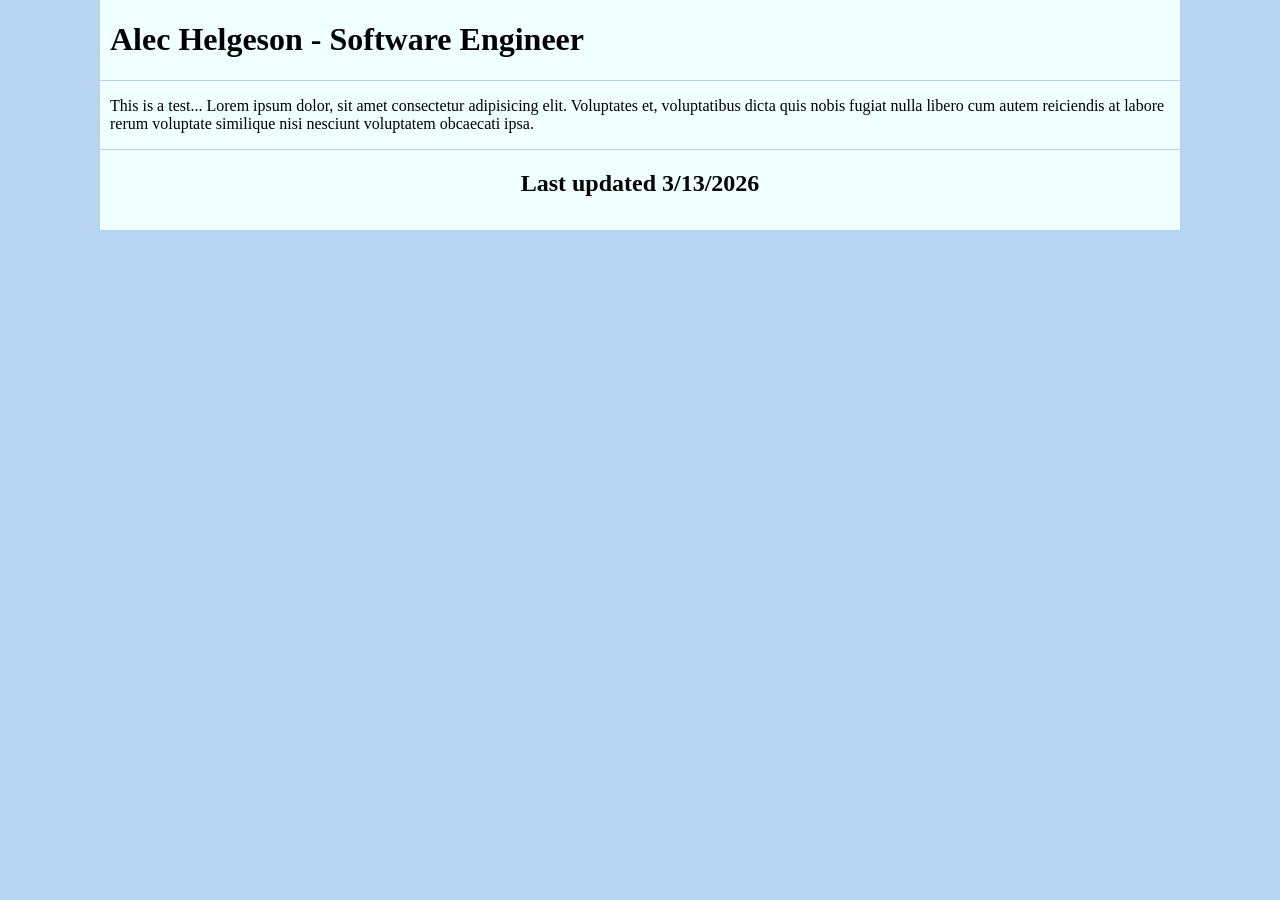
==== index.html @ 98a3f517 "Initial Commit - Created Template Webpage" ====
<!doctype html>
<html>
    <head>
        <link rel="stylesheet" href="styles.css" />
    </head>
    <body>
        <div class="content">
            <div class="header">
                <h1>Alec Helgeson - Software Engineer</h1>
            </div>
            <div class="page">
                <p>
                    This is a test... Lorem ipsum dolor, sit amet consectetur
                    adipisicing
                    elit. Voluptates et, voluptatibus dicta quis nobis fugiat nulla
                    libero
                    cum autem reiciendis at labore rerum voluptate similique nisi
                    nesciunt
                    voluptatem obcaecati ipsa.
                </p>
            </div>
            <div class="footer">
                <h2>Last updated 3/13/2026</h2>
            </div>
        </div>
    </body>
</html>
---- styles.css ----
body{
    display: flex;
    justify-content: center;
    width: 100%;
    background-color: rgb(183, 212, 241);
    padding: 0;
    margin: 0;
}
.content{
    display: grid;
    grid-template-columns: auto;
    grid-template-rows: 1fr auto 1fr;
    row-gap: 1px;
    min-width: 840px;
    max-width: 1080px;
}
.header{
    background-color: azure;
    padding: 0 10px 0 10px;
}
.page{
    background-color: azure;
    padding: 0 10px 0 10px;
}
.footer{
    display: flex;
    justify-content: center;
    background-color: azure;
    padding: 0 10px 0 10px;
}
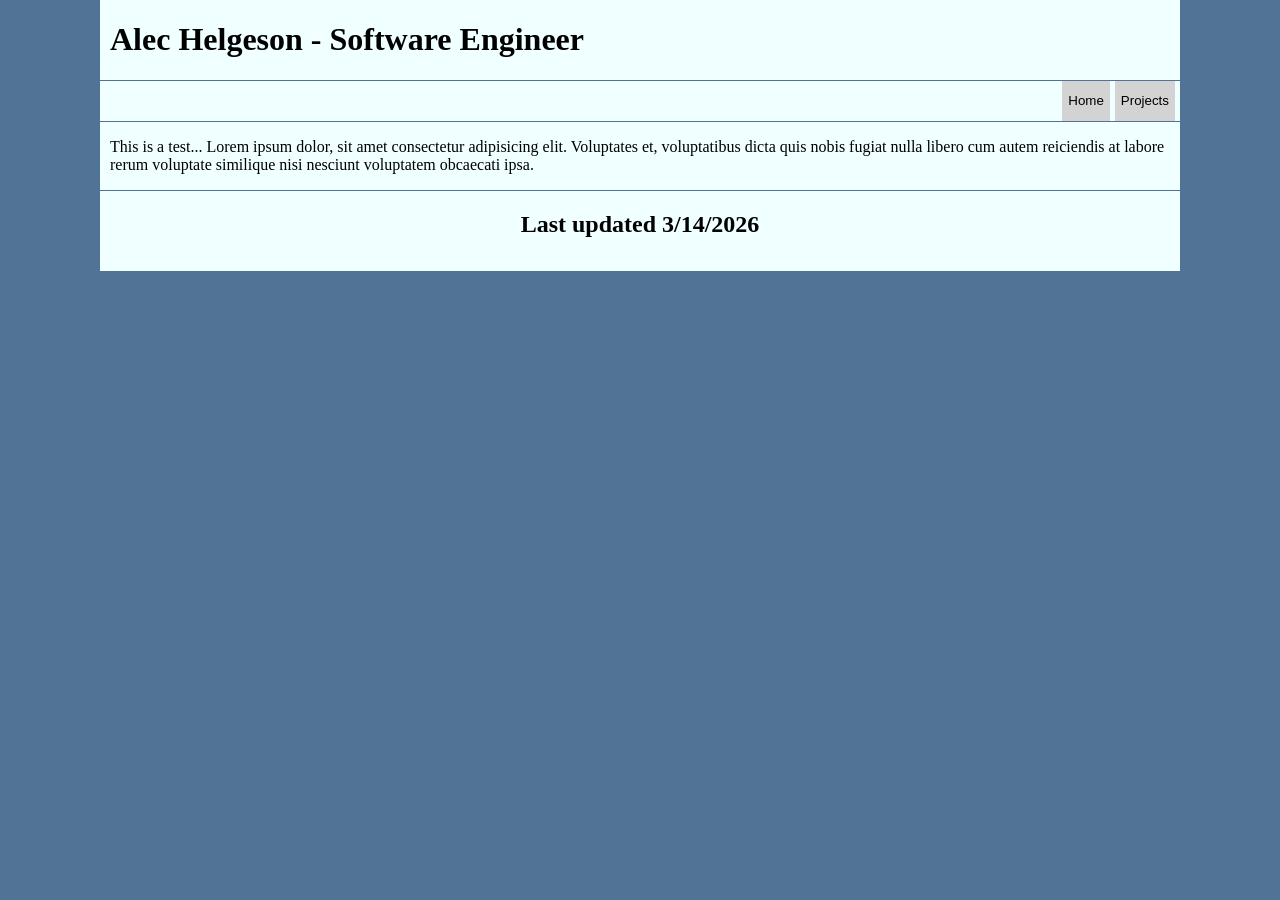
==== commit 373602fa: "Basic Nav-Bar Setup" ====
--- a/index.html
+++ b/index.html
@@ -7,6 +7,10 @@
         <div class="content">
             <div class="header">
                 <h1>Alec Helgeson - Software Engineer</h1>
+            </div>
+            <div class="nav-bar">
+                <button class="nav-button">Projects</button>
+                <button class="nav-button">Home</button>
             </div>
             <div class="page">
                 <p>
@@ -20,7 +24,7 @@
                 </p>
             </div>
             <div class="footer">
-                <h2>Last updated 3/13/2026</h2>
+                <h2>Last updated 3/14/2026</h2>
             </div>
         </div>
     </body>
--- a/styles.css
+++ b/styles.css
@@ -2,14 +2,14 @@
     display: flex;
     justify-content: center;
     width: 100%;
-    background-color: rgb(183, 212, 241);
+    background-color: rgb(81, 115, 149);
     padding: 0;
     margin: 0;
 }
 .content{
     display: grid;
     grid-template-columns: auto;
-    grid-template-rows: 1fr auto 1fr;
+    grid-template-rows: 1fr .5fr auto 1fr;
     row-gap: 1px;
     min-width: 840px;
     max-width: 1080px;
@@ -17,6 +17,16 @@
 .header{
     background-color: azure;
     padding: 0 10px 0 10px;
+}
+.nav-bar{
+    display: flex;
+    flex-direction: row-reverse;
+    background-color: azure;
+}
+.nav-button{
+    background-color: lightgray;
+    border: none;
+    margin: 0 5px 0 0;
 }
 .page{
     background-color: azure;
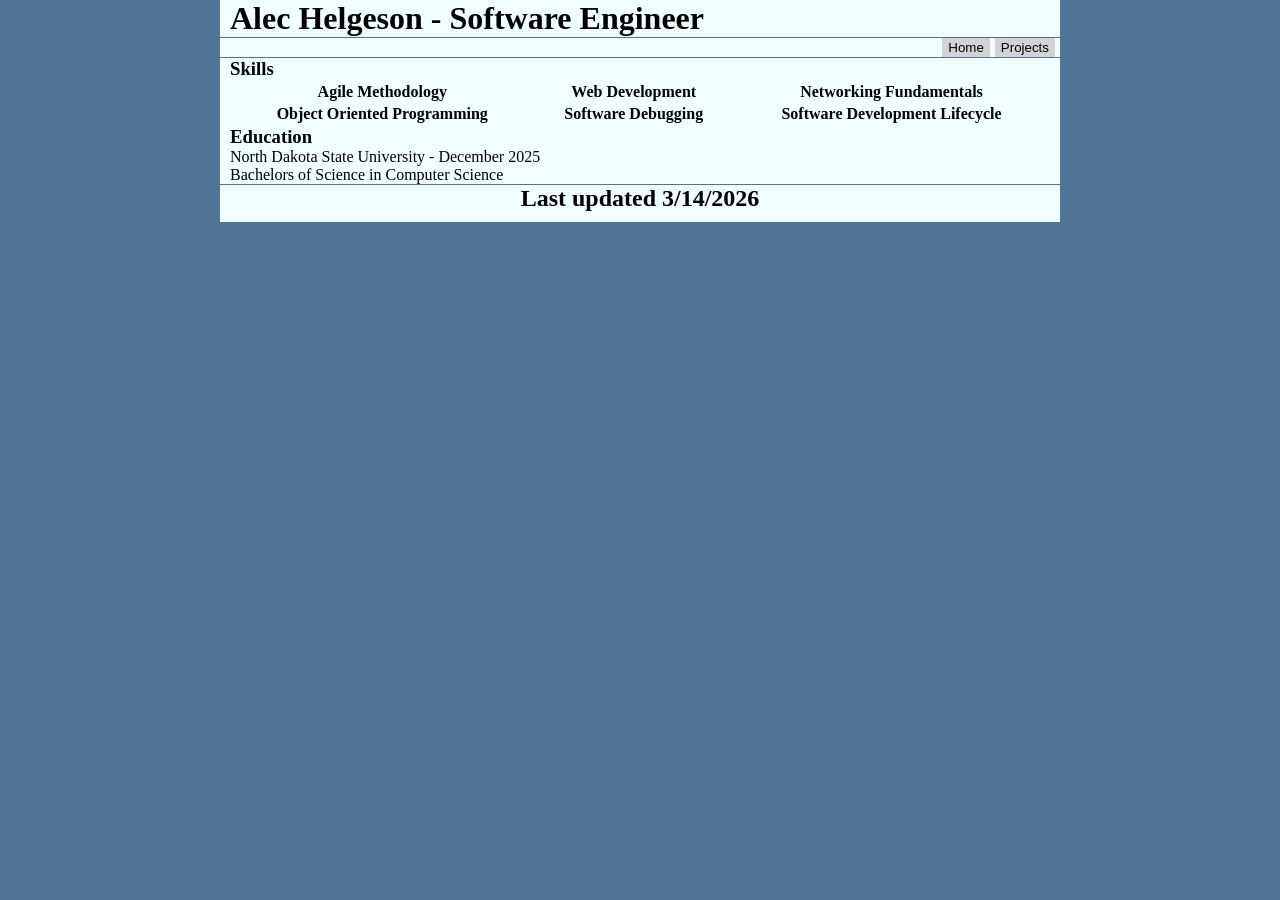
==== commit fa92c1d9: "Started inputting resume" ====
--- a/index.html
+++ b/index.html
@@ -13,15 +13,24 @@
                 <button class="nav-button">Home</button>
             </div>
             <div class="page">
-                <p>
-                    This is a test... Lorem ipsum dolor, sit amet consectetur
-                    adipisicing
-                    elit. Voluptates et, voluptatibus dicta quis nobis fugiat nulla
-                    libero
-                    cum autem reiciendis at labore rerum voluptate similique nisi
-                    nesciunt
-                    voluptatem obcaecati ipsa.
-                </p>
+                <h3>Skills</h3>
+                <table>
+                    <tr>
+                        <th>Agile Methodology</th>
+                        <th>Web Development</th>
+                        <th>Networking Fundamentals</th>
+                    </tr>
+                    <tr>
+                        <th>Object Oriented Programming</th>
+                        <th>Software Debugging</th>
+                        <th>Software Development Lifecycle</th>
+                    </tr>
+                </table>
+                <h3>Education</h3>
+                <dl>
+                    <dt>North Dakota State University - December 2025</dt>
+                    <dd>Bachelors of Science in Computer Science</dd>
+                </dl>
             </div>
             <div class="footer">
                 <h2>Last updated 3/14/2026</h2>
--- a/styles.css
+++ b/styles.css
@@ -1,3 +1,6 @@
+* {
+    margin: 0;
+}
 body{
     display: flex;
     justify-content: center;
@@ -9,7 +12,7 @@
 .content{
     display: grid;
     grid-template-columns: auto;
-    grid-template-rows: 1fr .5fr auto 1fr;
+    grid-template-rows: 2fr 1fr auto 2fr;
     row-gap: 1px;
     min-width: 840px;
     max-width: 1080px;
@@ -29,6 +32,8 @@
     margin: 0 5px 0 0;
 }
 .page{
+    display: flex;
+    flex-direction: column;
     background-color: azure;
     padding: 0 10px 0 10px;
 }
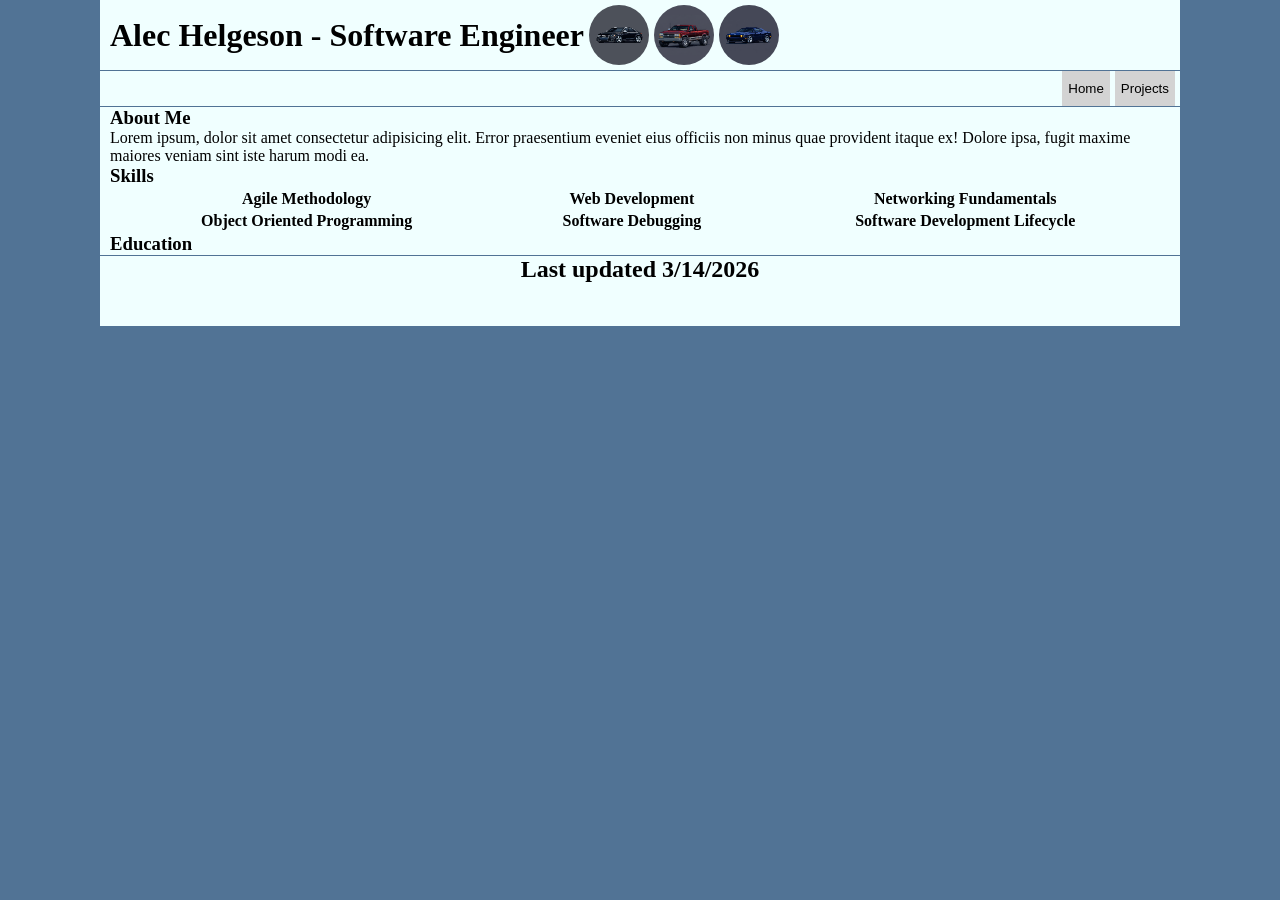
==== commit 3a68f2b0: "Added Header-Icons, Started About Me" ====
--- a/index.html
+++ b/index.html
@@ -1,40 +1,45 @@
 <!doctype html>
 <html>
-    <head>
-        <link rel="stylesheet" href="styles.css" />
-    </head>
-    <body>
-        <div class="content">
-            <div class="header">
-                <h1>Alec Helgeson - Software Engineer</h1>
-            </div>
-            <div class="nav-bar">
-                <button class="nav-button">Projects</button>
-                <button class="nav-button">Home</button>
-            </div>
-            <div class="page">
-                <h3>Skills</h3>
-                <table>
-                    <tr>
-                        <th>Agile Methodology</th>
-                        <th>Web Development</th>
-                        <th>Networking Fundamentals</th>
-                    </tr>
-                    <tr>
-                        <th>Object Oriented Programming</th>
-                        <th>Software Debugging</th>
-                        <th>Software Development Lifecycle</th>
-                    </tr>
-                </table>
-                <h3>Education</h3>
-                <dl>
-                    <dt>North Dakota State University - December 2025</dt>
-                    <dd>Bachelors of Science in Computer Science</dd>
-                </dl>
-            </div>
-            <div class="footer">
-                <h2>Last updated 3/14/2026</h2>
-            </div>
-        </div>
-    </body>
+  <head>
+    <link rel="stylesheet" href="styles.css" />
+  </head>
+  <body>
+    <div class="content">
+      <div class="header">
+        <h1>Alec Helgeson - Software Engineer</h1>
+        <img class="header-icon" src="assets/images/S6_pixel.png" width="60px" height="60px">
+        <img class="header-icon" src="assets/images/K1500_Pixel.png" width="60px" height="60px">
+        <img class="header-icon" src="assets/images/Challenger_Pixel.png" width="60px" height="60px">
+      </div>
+      <div class="nav-bar">
+        <button class="nav-button">Projects</button>
+        <button class="nav-button">Home</button>
+      </div>
+      <div class="page">
+        <h3>About Me</h3>
+        <p>
+          Lorem ipsum, dolor sit amet consectetur adipisicing elit. Error
+          praesentium eveniet eius officiis non minus quae provident itaque ex!
+          Dolore ipsa, fugit maxime maiores veniam sint iste harum modi ea.
+        </p>
+        <h3>Skills</h3>
+        <table>
+          <tr>
+            <th>Agile Methodology</th>
+            <th>Web Development</th>
+            <th>Networking Fundamentals</th>
+          </tr>
+          <tr>
+            <th>Object Oriented Programming</th>
+            <th>Software Debugging</th>
+            <th>Software Development Lifecycle</th>
+          </tr>
+        </table>
+        <h3>Education</h3>
+      </div>
+      <div class="footer">
+        <h2>Last updated 3/14/2026</h2>
+      </div>
+    </div>
+  </body>
 </html>
--- a/styles.css
+++ b/styles.css
@@ -18,8 +18,16 @@
     max-width: 1080px;
 }
 .header{
+    display: flex;
+    flex-direction: row;
+    align-items: center;
     background-color: azure;
     padding: 0 10px 0 10px;
+}
+.header-icon{
+    border-radius: 50%;
+    margin: 5px 0 5px 5px;
+    justify-self: end;
 }
 .nav-bar{
     display: flex;
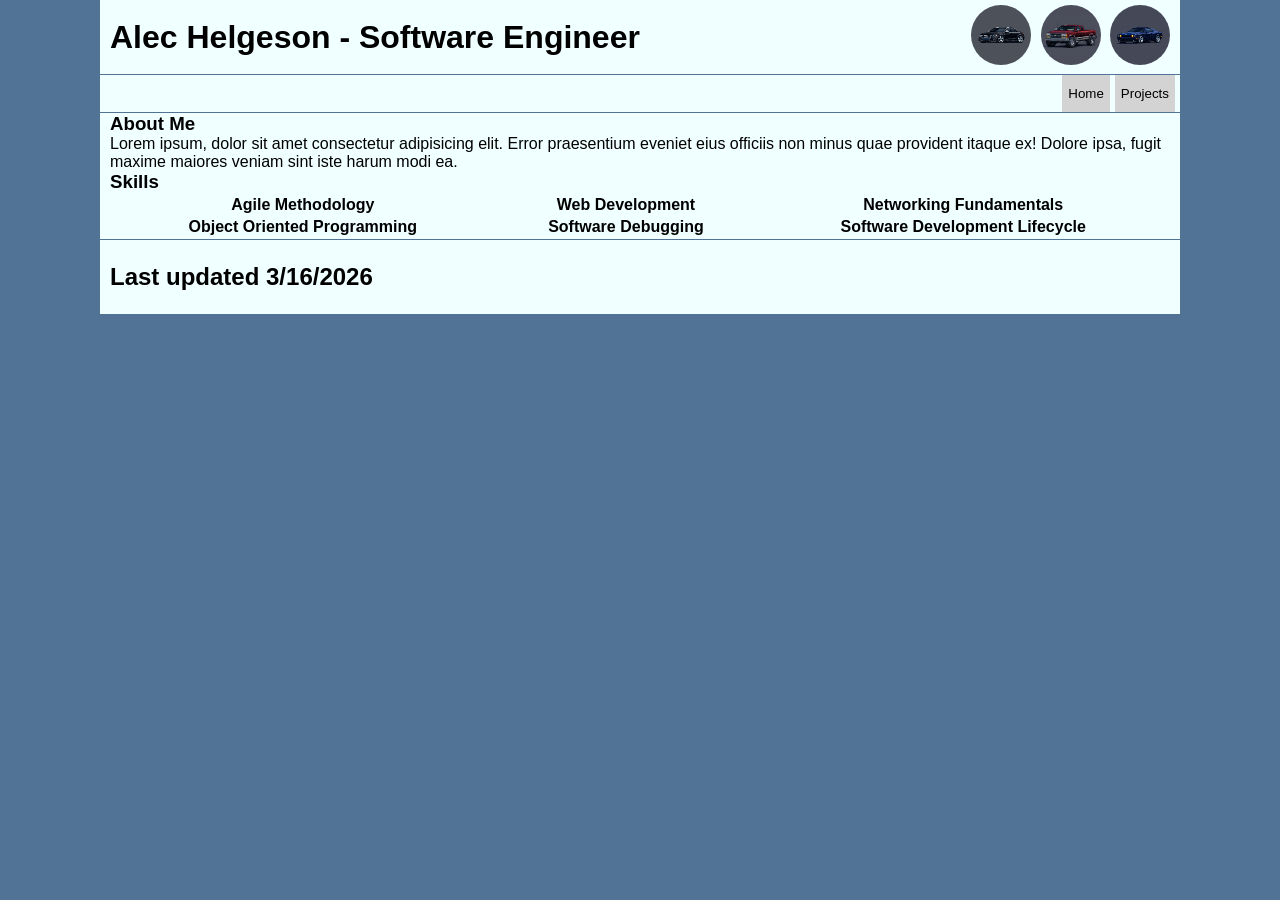
==== commit 8d4ecab8: "Space between title and icons, setup basic porject cards" ====
--- a/index.html
+++ b/index.html
@@ -1,21 +1,24 @@
 <!doctype html>
 <html>
   <head>
+    <title>Alec Helgeson</title>
     <link rel="stylesheet" href="styles.css" />
   </head>
   <body>
     <div class="content">
       <div class="header">
-        <h1>Alec Helgeson - Software Engineer</h1>
-        <img class="header-icon" src="assets/images/S6_pixel.png" width="60px" height="60px">
-        <img class="header-icon" src="assets/images/K1500_Pixel.png" width="60px" height="60px">
-        <img class="header-icon" src="assets/images/Challenger_Pixel.png" width="60px" height="60px">
+        <h1 class="title">Alec Helgeson - Software Engineer</h1>
+        <div>
+            <img class="header-icon" src="assets/images/S6_pixel.png" width="60px" height="60px">
+            <img class="header-icon" src="assets/images/K1500_Pixel.png" width="60px" height="60px">
+            <img class="header-icon" src="assets/images/Challenger_Pixel.png" width="60px" height="60px">
+        </div>
       </div>
       <div class="nav-bar">
-        <button class="nav-button">Projects</button>
-        <button class="nav-button">Home</button>
+        <button class="nav-button" onclick="getProjects()">Projects</button>
+        <button class="nav-button" onclick="getIndex()">Home</button>
       </div>
-      <div class="page">
+      <div id="page" class="page">
         <h3>About Me</h3>
         <p>
           Lorem ipsum, dolor sit amet consectetur adipisicing elit. Error
@@ -35,11 +38,11 @@
             <th>Software Development Lifecycle</th>
           </tr>
         </table>
-        <h3>Education</h3>
       </div>
       <div class="footer">
-        <h2>Last updated 3/14/2026</h2>
+        <h2>Last updated 3/16/2026</h2>
       </div>
     </div>
+    <script src="script.js"></script>
   </body>
 </html>
--- a/styles.css
+++ b/styles.css
@@ -1,5 +1,6 @@
 * {
     margin: 0;
+    font-family: Arial;
 }
 body{
     display: flex;
@@ -21,13 +22,16 @@
     display: flex;
     flex-direction: row;
     align-items: center;
+    justify-content: space-between;
     background-color: azure;
     padding: 0 10px 0 10px;
+}
+.title{
+    width: auto;
 }
 .header-icon{
     border-radius: 50%;
     margin: 5px 0 5px 5px;
-    justify-self: end;
 }
 .nav-bar{
     display: flex;
@@ -47,7 +51,22 @@
 }
 .footer{
     display: flex;
-    justify-content: center;
+    align-items: center;
     background-color: azure;
     padding: 0 10px 0 10px;
+}
+.card-container{
+    display: grid;
+    grid-template-columns: auto auto auto;
+    grid-template-rows: auto;
+    row-gap: 20px;
+    margin: 20px;
+    justify-items: center;
+}
+.project-card{
+    display: flex;
+    width: 300px;
+    height: 300px;
+    background-color: steelblue;
+    border-radius: 5%;
 }
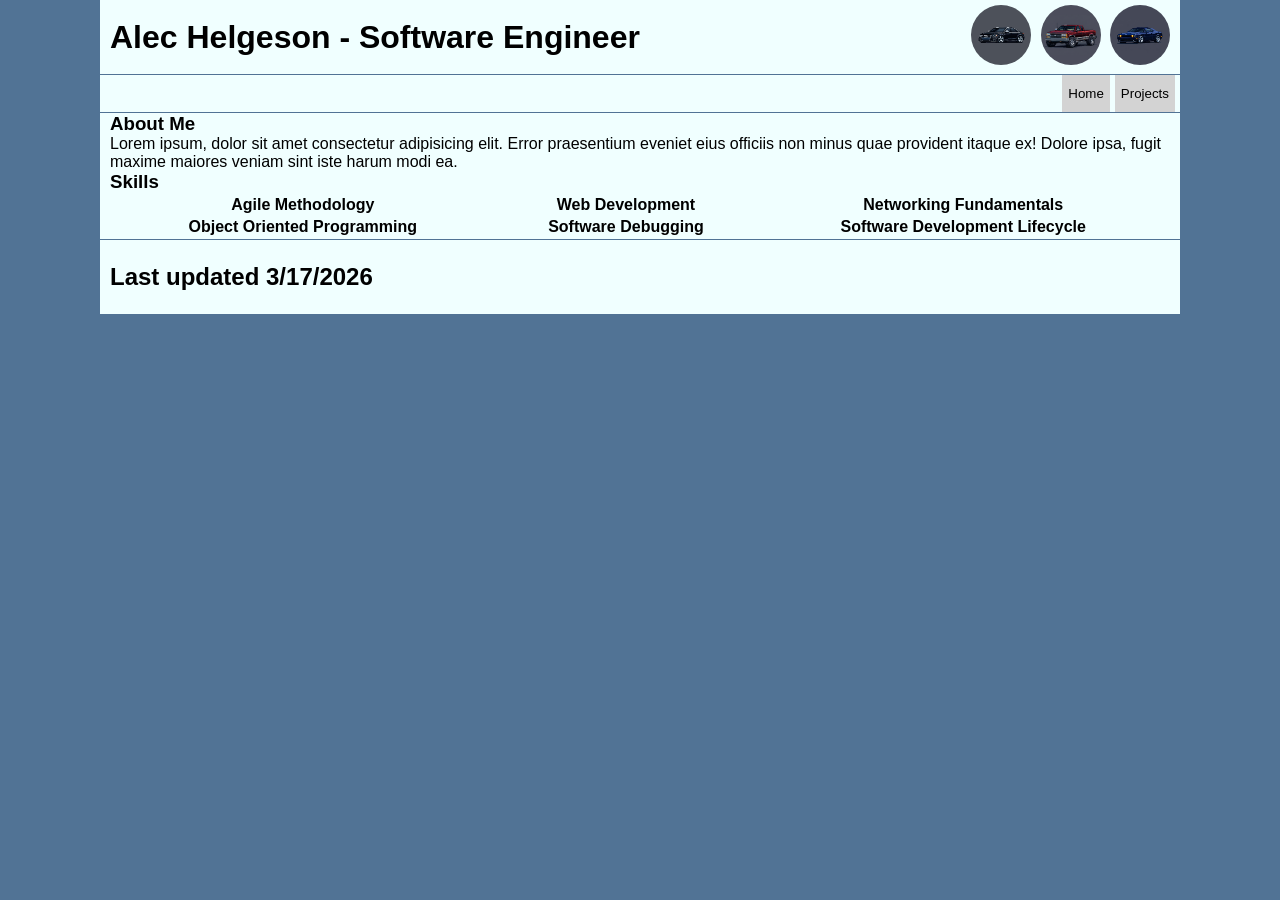
==== commit e5dff300: "Added mouse enter highlight effect to nav-buttons" ====
--- a/index.html
+++ b/index.html
@@ -15,8 +15,8 @@
         </div>
       </div>
       <div class="nav-bar">
-        <button class="nav-button" onclick="getProjects()">Projects</button>
-        <button class="nav-button" onclick="getIndex()">Home</button>
+        <button id="projects-button" class="nav-button" onclick="getProjects()" onmouseenter="highlight(`${id}`)" onmouseleave="unHighlight(`${id}`)">Projects</button>
+        <button id="home-button" class="nav-button" onclick="getIndex()" onmouseenter="highlight(`${id}`)" onmouseleave="unHighlight(`${id}`)">Home</button>
       </div>
       <div id="page" class="page">
         <h3>About Me</h3>
@@ -40,7 +40,7 @@
         </table>
       </div>
       <div class="footer">
-        <h2>Last updated 3/16/2026</h2>
+        <h2>Last updated 3/17/2026</h2>
       </div>
     </div>
     <script src="script.js"></script>
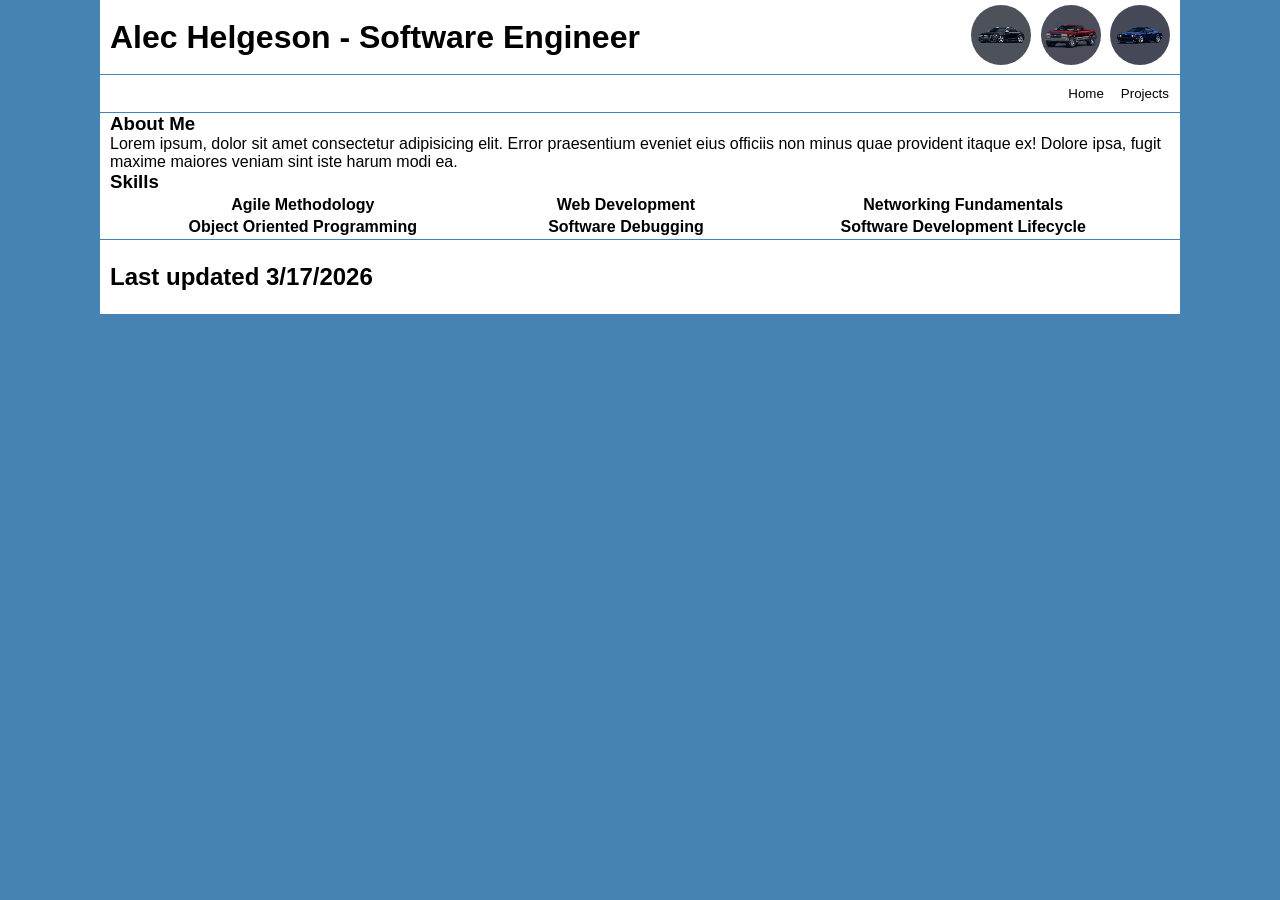
==== commit 43d262b6: "Created more generic getPage() fucntion" ====
--- a/index.html
+++ b/index.html
@@ -15,8 +15,8 @@
         </div>
       </div>
       <div class="nav-bar">
-        <button id="projects-button" class="nav-button" onclick="getProjects()" onmouseenter="highlight(`${id}`)" onmouseleave="unHighlight(`${id}`)">Projects</button>
-        <button id="home-button" class="nav-button" onclick="getIndex()" onmouseenter="highlight(`${id}`)" onmouseleave="unHighlight(`${id}`)">Home</button>
+        <button id="projects" class="nav-button" onclick="getPage(`${id}`)" onmouseenter="highlight(`${id}`)" onmouseleave="unHighlight(`${id}`)">Projects</button>
+        <button id="index" class="nav-button" onclick="getPage(`${id}`)" onmouseenter="highlight(`${id}`)" onmouseleave="unHighlight(`${id}`)">Home</button>
       </div>
       <div id="page" class="page">
         <h3>About Me</h3>
--- a/styles.css
+++ b/styles.css
@@ -1,3 +1,9 @@
+:root{
+    --prime-bg-color: steelblue;
+    --prime-pg-color: white;
+    --prime-btn-color: white;
+    --prime-card-color: steelblue;
+}
 * {
     margin: 0;
     font-family: Arial;
@@ -6,7 +12,7 @@
     display: flex;
     justify-content: center;
     width: 100%;
-    background-color: rgb(81, 115, 149);
+    background-color: var(--prime-bg-color);
     padding: 0;
     margin: 0;
 }
@@ -23,7 +29,7 @@
     flex-direction: row;
     align-items: center;
     justify-content: space-between;
-    background-color: azure;
+    background-color: var(--prime-pg-color);
     padding: 0 10px 0 10px;
 }
 .title{
@@ -36,23 +42,24 @@
 .nav-bar{
     display: flex;
     flex-direction: row-reverse;
-    background-color: azure;
+    background-color: var(--prime-pg-color);
 }
 .nav-button{
-    background-color: lightgray;
+    background-color: var(--prime-btn-color);
     border: none;
+    border-radius: 10%;
     margin: 0 5px 0 0;
 }
 .page{
     display: flex;
     flex-direction: column;
-    background-color: azure;
+    background-color: var(--prime-pg-color);
     padding: 0 10px 0 10px;
 }
 .footer{
     display: flex;
     align-items: center;
-    background-color: azure;
+    background-color: var(--prime-pg-color);
     padding: 0 10px 0 10px;
 }
 .card-container{
@@ -67,6 +74,6 @@
     display: flex;
     width: 300px;
     height: 300px;
-    background-color: steelblue;
+    background-color: var(--prime-card-color);
     border-radius: 5%;
 }
